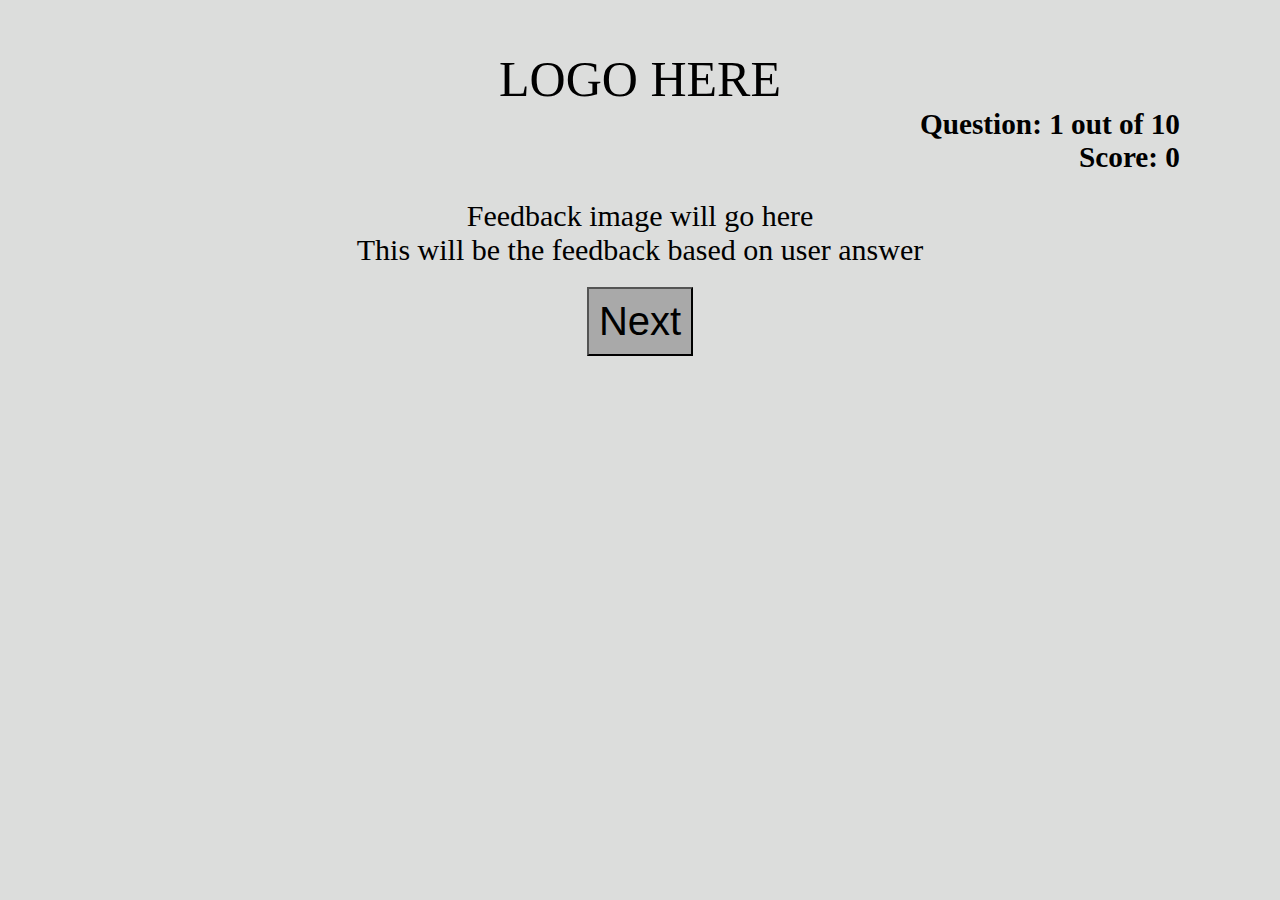
==== feedback.html @ ea7dc7ce "Revised Wireframe" ====
<!DOCTYPE html>
<html>
    <head>
        <meta charset="UTF-8">
        <meta name="viewport" content="width=device-width,initial-scale=1">
        <title>Feedback Page</title>
        <link rel="stylesheet" href="style.css" type="text/css">
    </head>
    <body>
        <header class="eagles-logo">LOGO HERE</header>
        <section class="progression">
            <h3 class="question-num">Question: 1 out of 10 </h3>
            <h3 class="current-score">Score: 0</h3>
        </section>
        <section class="quiz">
            <form action="result.html" class="quiz-section">
                <fieldset class="pageContent">
                    <legend class="feedbackImg">Feedback image will go here</legend>
                    <label>This will be the feedback based on user answer</label><br>
                    <button type="submit" class="Next">Next</button>
                </fieldset>
            </form>
        </section>
    </body>
</html>
---- style.css ----
* {
    margin: 0;
    padding: 0;
    box-sizing: border-box;
    background-color: #dcdddc;
}

.eagles-logo {
    margin-top: 50px;
    font-size: 50px;
    text-align: center;
}

.intro {
    font-size: 30px;
}

.quiz-start {
    display: block;
    text-align: center;
    margin-top: 30px;
}

button {
    margin-top: 20px;
    font-size: 40px;
    padding: 10px;
    background-color: darkgray;
}

button:hover {
    cursor: pointer;
}

.question {
    text-align: center;
    font-size: 30px;
    padding-bottom: 10px;
}

.answer-field {
    text-align: center;
}

.progression {
    text-align: right;
    margin-right: 100px;
    font-size: 25px;
    margin-bottom: 25px;
}

.current-score {
    margin-left: 30px;
}

.pageContent {
    text-align: center;
    display: block;
    font-size: 30px;
    border: none;
}
input[type=radio] {
    display: inline-block;
}

.option {
    font-size: 20px;
}

.kick-off {
    margin-top: 20px;
    margin-bottom: 20px;
    font-size: 40px;
}

.kick-off {
    cursor: pointer;
}
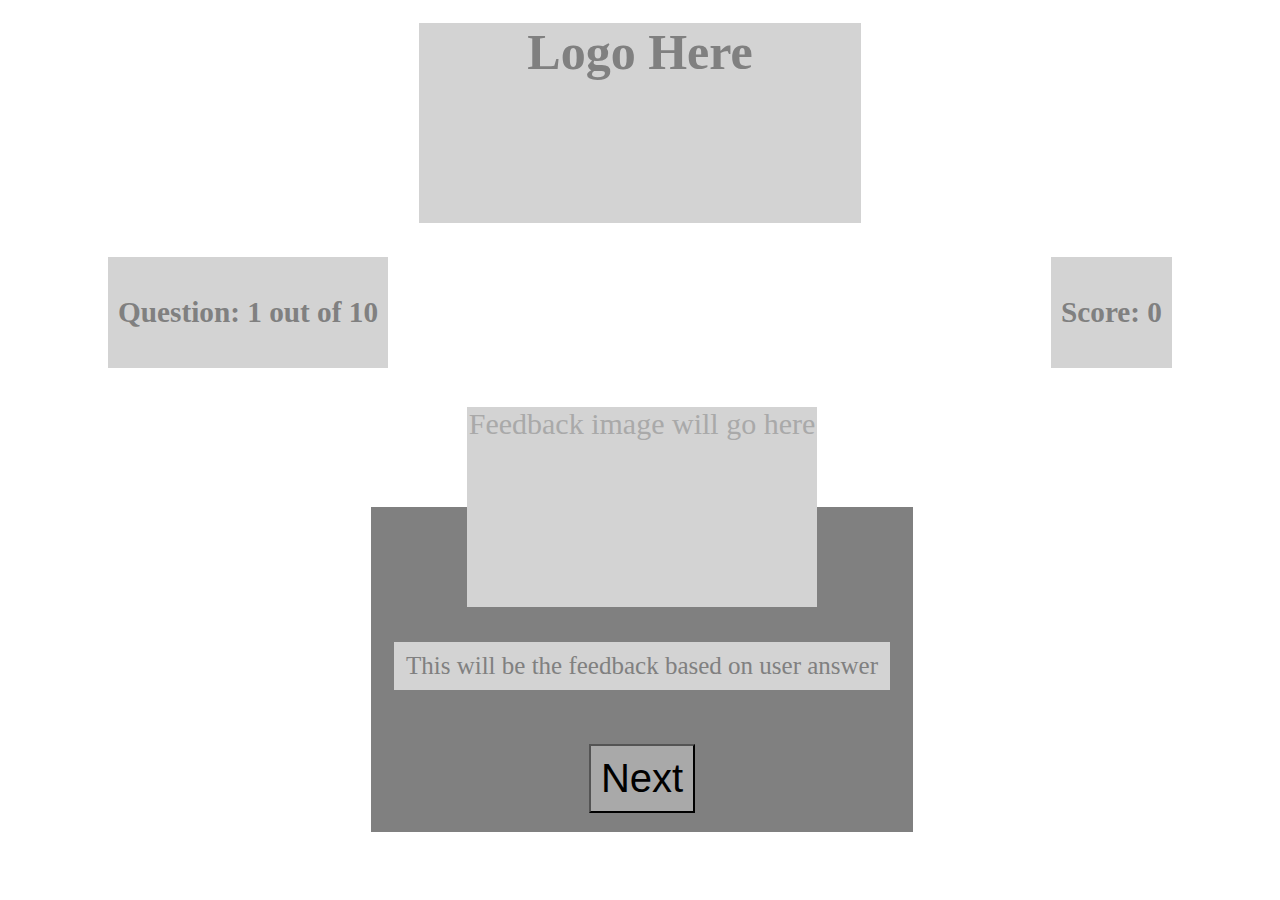
==== commit cf1716d9: "Wireframe rev.2 added containers" ====
--- a/feedback.html
+++ b/feedback.html
@@ -1,5 +1,5 @@
 <!DOCTYPE html>
-<html>
+<html lang="en">
     <head>
         <meta charset="UTF-8">
         <meta name="viewport" content="width=device-width,initial-scale=1">
@@ -7,16 +7,23 @@
         <link rel="stylesheet" href="style.css" type="text/css">
     </head>
     <body>
-        <header class="eagles-logo">LOGO HERE</header>
-        <section class="progression">
-            <h3 class="question-num">Question: 1 out of 10 </h3>
-            <h3 class="current-score">Score: 0</h3>
-        </section>
+        <header>
+            <h1 class="eagles-logo">Logo Here</h1>
+        </header>
+        <!--  <section class="progression">   -->
+            <div class="progressNum">
+                <h3 class="question-num">Question: 1 out of 10 </h3>
+            </div>
+            <div class="progressScore">
+                <h3 class="current-score">Score: 0</h3>
+            </div>
+              <!--  </section> -->
         <section class="quiz">
             <form action="result.html" class="quiz-section">
                 <fieldset class="pageContent">
                     <legend class="feedbackImg">Feedback image will go here</legend>
-                    <label>This will be the feedback based on user answer</label><br>
+                  <!--  <img src="./fieldgoalgood.jpg">   -->
+                    <label class="feedback">This will be the feedback based on user answer</label><br>
                     <button type="submit" class="Next">Next</button>
                 </fieldset>
             </form>
--- a/style.css
+++ b/style.css
@@ -1,24 +1,38 @@
 * {
-    margin: 0;
-    padding: 0;
     box-sizing: border-box;
-    background-color: #dcdddc;
+}
+
+header {
+    display: flex;
+    justify-content: center;
 }
 
 .eagles-logo {
-    margin-top: 50px;
+    margin-top: 15px;
     font-size: 50px;
-    text-align: center;
+    background-color: lightgray;
+    color: gray;
+    text-align: center;
+    width: 35%;
+    height: 200px;
 }
 
 .intro {
     font-size: 30px;
+    background-color: lightgray;
+    color: gray;
+}
+
+main {
+    display: flex;
+    justify-content: center;
 }
 
 .quiz-start {
     display: block;
-    text-align: center;
-    margin-top: 30px;
+    margin-top: 10px;
+    width: 50%;
+    text-align: center;
 }
 
 button {
@@ -33,39 +47,100 @@
 }
 
 .question {
-    text-align: center;
     font-size: 30px;
     padding-bottom: 10px;
-}
-
-.answer-field {
-    text-align: center;
-}
-
-.progression {
-    text-align: right;
+    background-color: lightgray;
+    color: gray;
+    margin-bottom: 25px;
+}
+
+ /*.answer-field {
+    text-align: center;
+} */
+
+/*.progression {
+    display: flex;  
     margin-right: 100px;
     font-size: 25px;
     margin-bottom: 25px;
-}
-
+}   
+*/
+
+.progressNum {
+    float: left;
+    font-size: 25px;
+    margin-left: 100px;
+    background-color: lightgray;
+    color: gray;
+    padding: 10px;
+    display: block;
+}
+
+.progressScore {
+    float: right;
+    font-size: 25px;
+    margin-right: 100px;
+    background-color: lightgray;
+    color: gray;
+    padding: 10px;
+    display: block;
+}
 .current-score {
-    margin-left: 30px;
+    text-align: center;
+
+}
+
+.quiz {
+    margin-top: 150px;
+    display: flex;
+    justify-content: center;
+    
 }
 
 .pageContent {
-    text-align: center;
-    display: block;
     font-size: 30px;
     border: none;
-}
-input[type=radio] {
-    display: inline-block;
-}
-
-.option {
-    font-size: 20px;
-}
+    width: 100%;
+    background-color: gray;
+    color: darkgray;
+    text-align: center;
+}
+
+label {
+    background-color: lightgray;
+    font-size: 25px;
+    color: gray;
+}
+
+input[type="radio"] {
+     
+}
+
+.feedbackImg {
+    background-color: lightgray;
+    height: 200px;
+    margin-bottom: 25px;
+
+}
+
+.feedback {
+    background-color: lightgray;
+    padding: 10px;
+    display: block;
+}
+
+.resultImg{
+    background-color: lightgray;
+    height: 200px;
+    margin-bottom: 25px;
+}
+
+.finalFeedback {
+    background-color: lightgray;
+    padding: 10px;
+    display: block;
+}
+
 
 .kick-off {
     margin-top: 20px;
@@ -76,4 +151,77 @@
 .kick-off {
     cursor: pointer;
 }
-
+.inputs {
+  margin: auto 250px;
+  width: 50%;
+  text-align: left;
+  
+}
+
+
+
+@media only screen and (max-width: 640px) {
+    .eagles-logo{
+        display: block;
+        text-align: center;
+        font-size: 32px;
+        width: 100%;
+        height: 120px;
+    }
+    .intro {
+      display: block;
+      font-size: 18px;
+      width: 100%;
+      text-align: center;
+      word-wrap: break-word;
+
+    }
+    button {
+      font-size: 20px;
+    }
+    .progressNum {
+      display: block;
+      font-size: 16px;
+      width: 100%;
+      text-align: center;
+      clear: left;
+      margin-bottom: 10px;
+      margin-left: 0;
+    }
+    .progressScore {
+      display: block;
+      font-size: 16px;
+      text-align: center;
+      width: 100%;
+      clear: right;
+      margin-bottom: 10px;
+      margin-right: 0;
+    }
+    .quiz {
+      display: block;
+      font-size: 16px;
+      width: 
+    }
+    .inputs {
+  margin: auto 30px; 
+  width: 90%;
+  text-align: left;
+  padding-left: 20px;
+}
+}
+
+@media only screen and (max-width: 380px) {
+button {
+  font-size: 16px;
+}
+.kick-off{
+  font-size: 16px;
+}
+.resultImg {
+  font-size: 25px;
+}
+.inputs {
+  margin: 0 auto;
+  width: 100%;
+  text-align: left;
+}